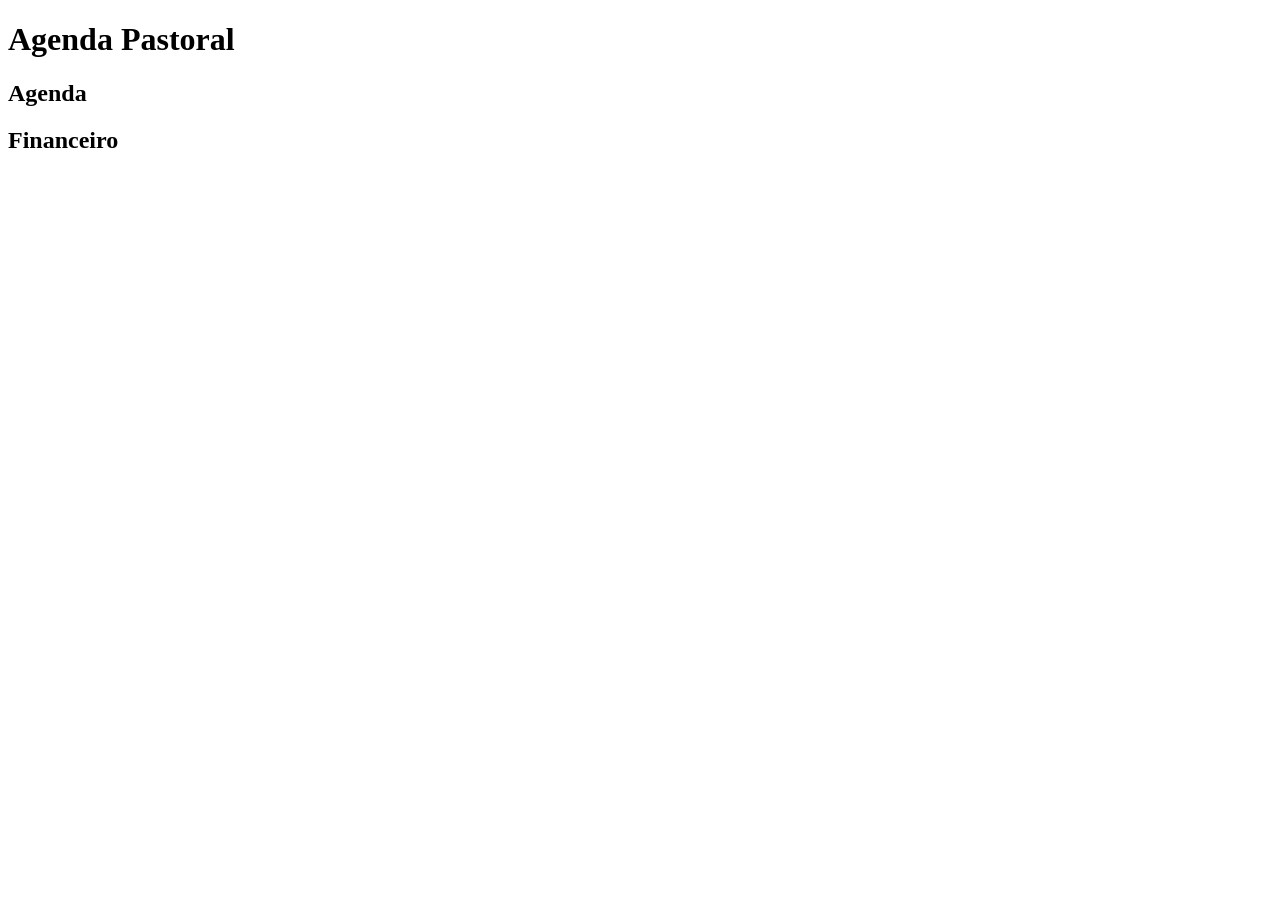
==== templates/core/index.html @ 794dd81f "Estrutura inicial do projeto Agenda Pastoral" ====
<!DOCTYPE html>
<html lang="pt-br">
<head>
    <meta charset="UTF-8">
    <meta name="viewport" content="width=device-width, initial-scale=1.0">
    <title>Agenda Pastoral</title>
</head>
<body>
    <h1>Agenda Pastoral</h1>

    <section>
        <h2>Agenda</h2>
    </section>

    <section>
        <h2>Financeiro</h2>
    </section>
</body>
</html>
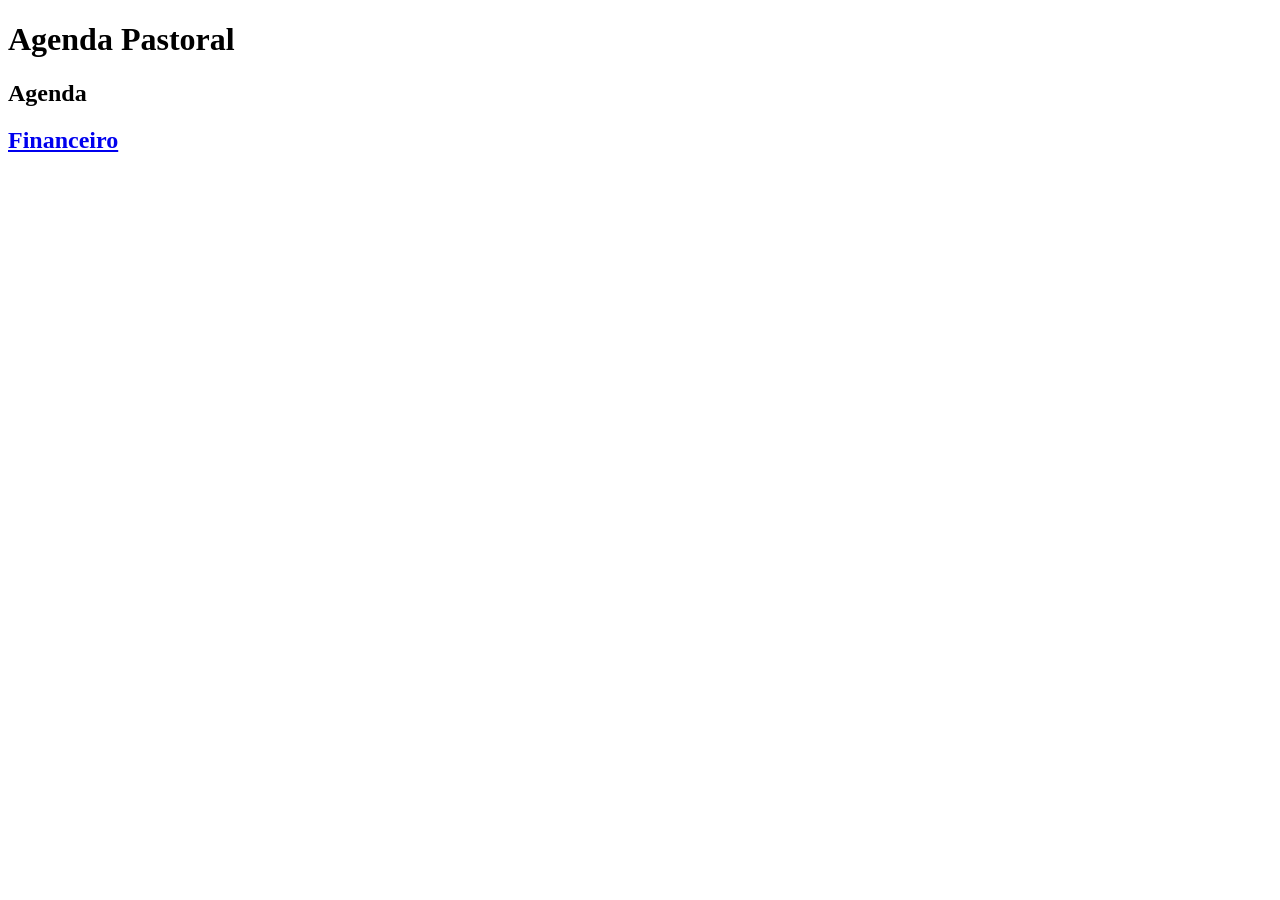
==== commit 0bdfe652: "Cria app financeiro com modelos, admin e tela de balanço mensal" ====
--- a/templates/core/index.html
+++ b/templates/core/index.html
@@ -13,7 +13,7 @@
     </section>
 
     <section>
-        <h2>Financeiro</h2>
+        <h2><a href="{% url 'financeiro:index' %}">Financeiro</a></h2>
     </section>
 </body>
 </html>
